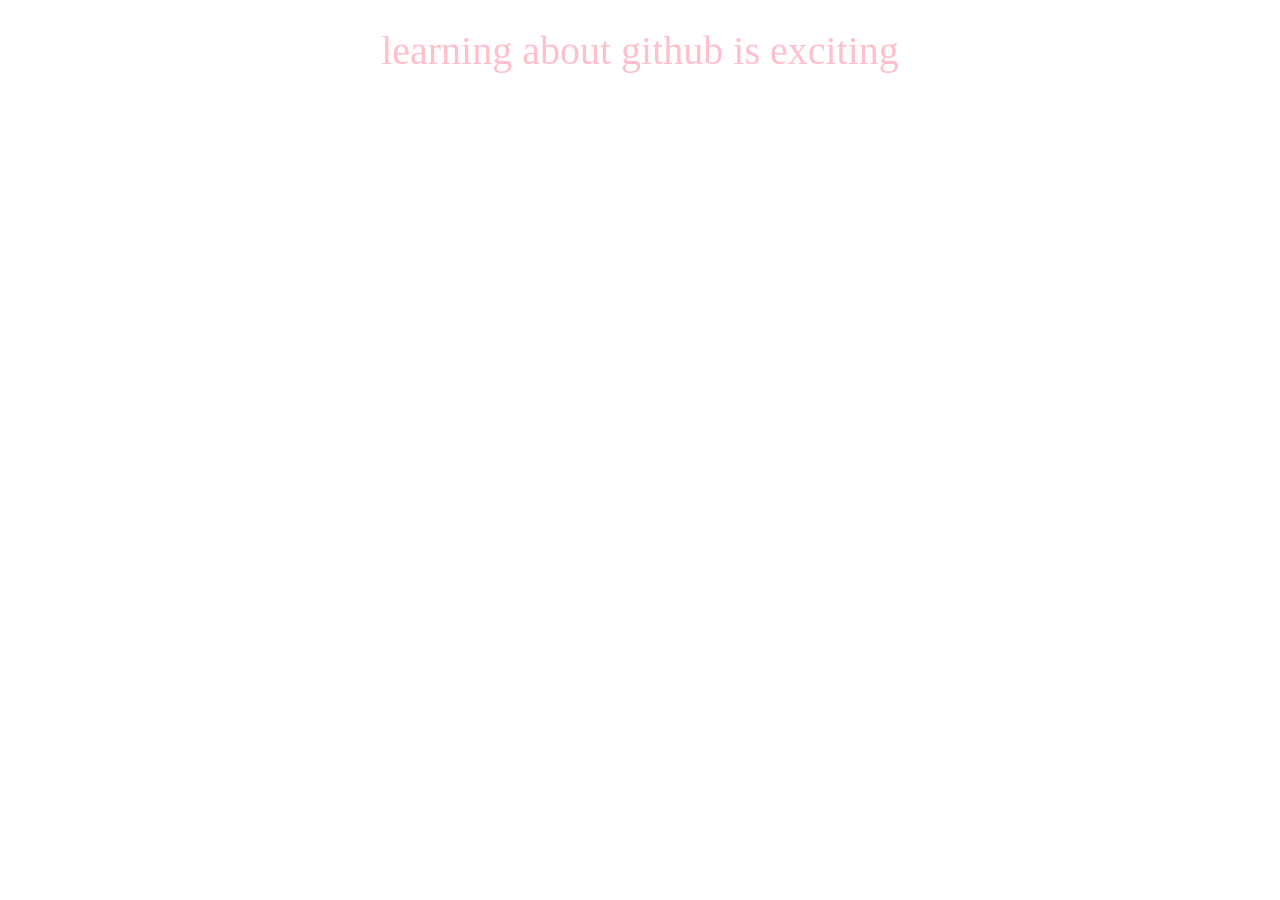
==== index4.html @ 9a228dd6 "created the index4 html" ====
<!DOCTYPE html>
<html lang="en">
<head>
    <meta charset="UTF-8">
    <meta name="viewport" content="width=device-width, initial-scale=1.0">
    <title>Document</title>
    <style>
        h1{
            font-size: 40px;
            font-weight: 400;
            text-align: center;
            color: pink;
        }
    </style>
</head>
<body>
    <h1>
        learning about github is exciting
    </h1>
</body>
</html>
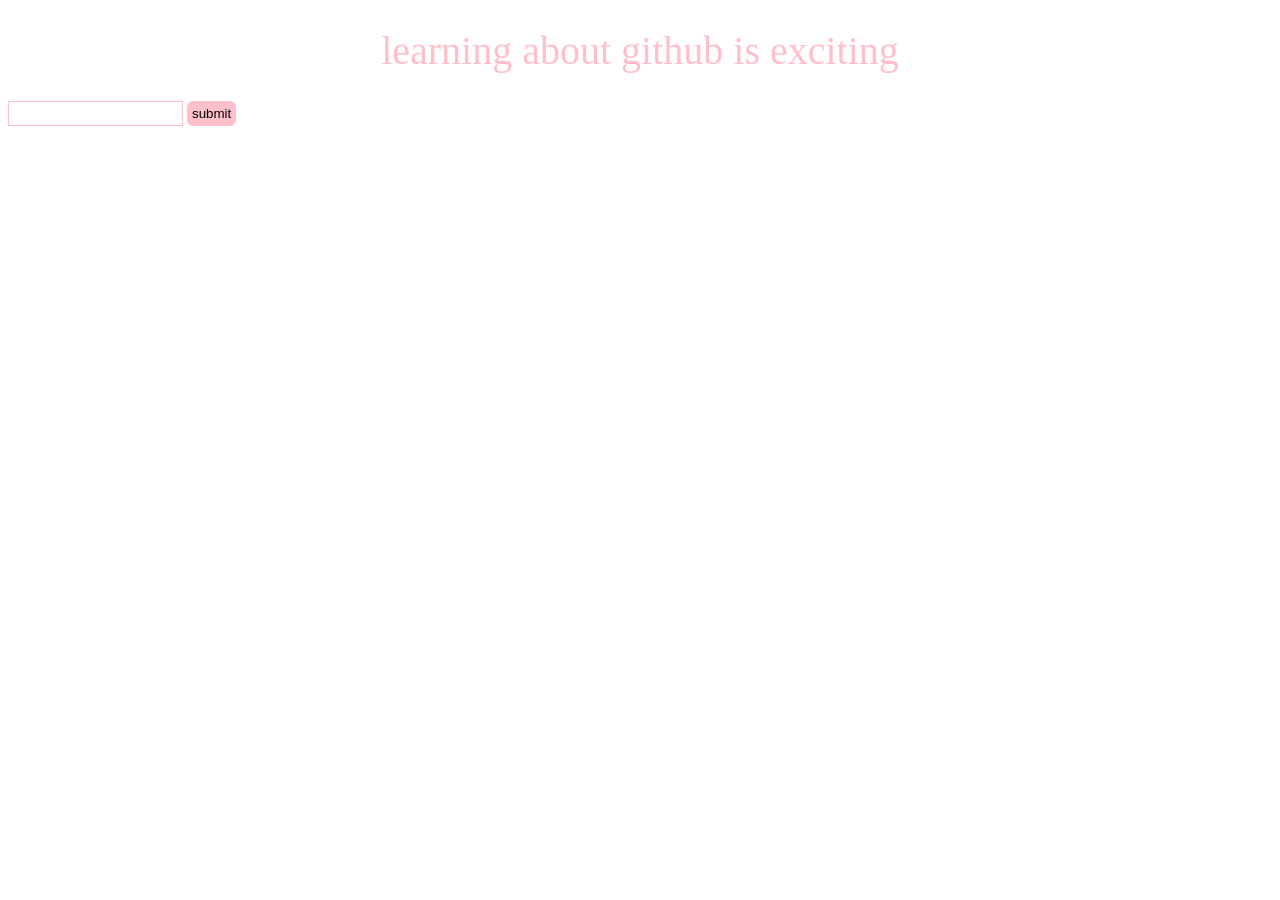
==== commit d5f4efc6: "added html form and then added some css to it" ====
--- a/index4.html
+++ b/index4.html
@@ -11,11 +11,27 @@
             text-align: center;
             color: pink;
         }
+        .text{
+            border: 1px solid pink;
+            padding: 4px 2px ;
+        }
+        .submit{
+            border: 1px solid pink;
+            padding: 4px;
+            border-radius: 6px;
+            background-color: pink;
+
+        }
+
     </style>
 </head>
 <body>
     <h1>
         learning about github is exciting
     </h1>
+    <form>
+        <input type="text" class="text">
+        <input type="button" value="submit" class="submit">
+    </form>
 </body>
 </html>
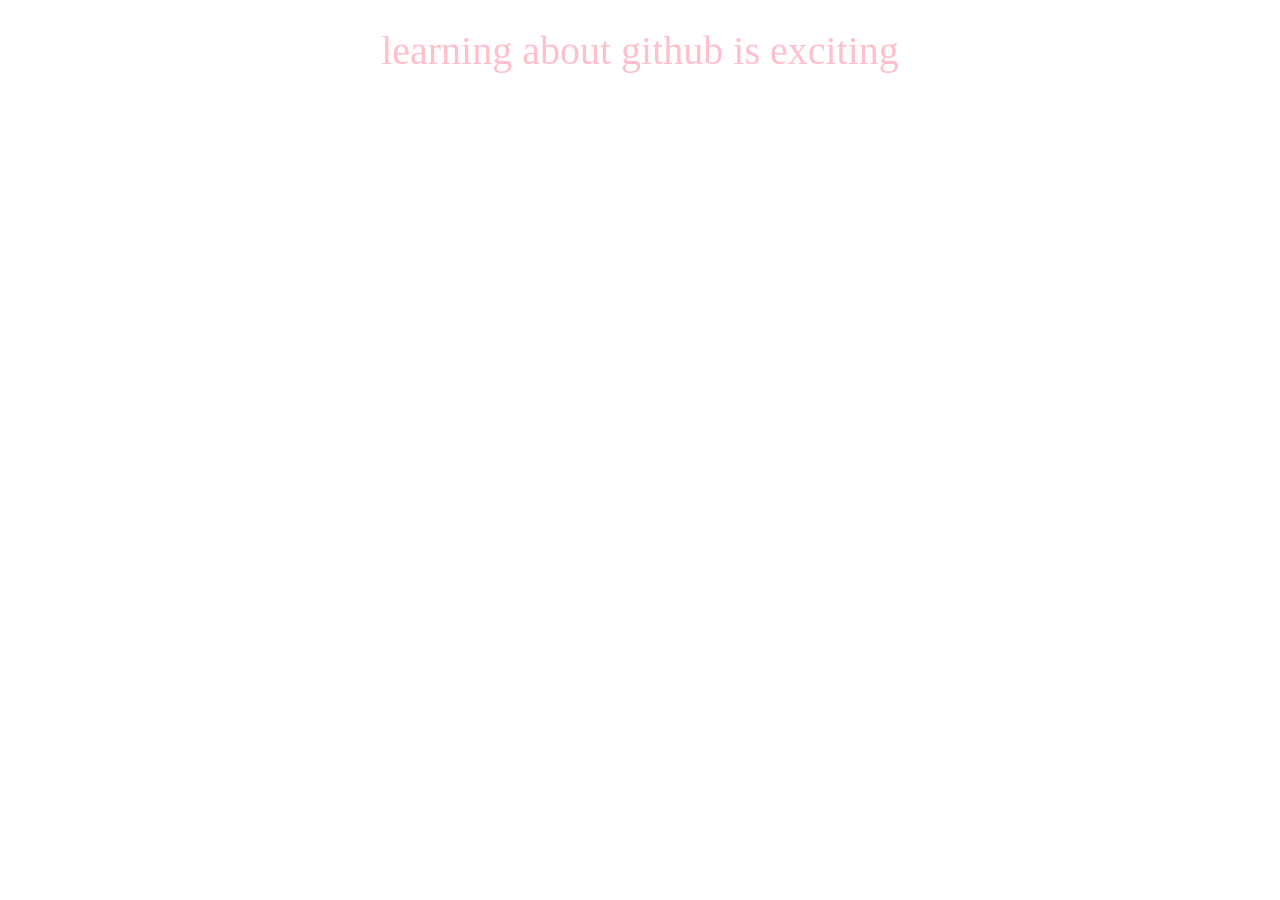
==== commit 070a34bf: "addaed a logo picture" ====
--- a/index4.html
+++ b/index4.html
@@ -4,34 +4,18 @@
     <meta charset="UTF-8">
     <meta name="viewport" content="width=device-width, initial-scale=1.0">
     <title>Document</title>
-    <style>
-        h1{
-            font-size: 40px;
-            font-weight: 400;
-            text-align: center;
-            color: pink;
-        }
-        .text{
-            border: 1px solid pink;
-            padding: 4px 2px ;
-        }
-        .submit{
-            border: 1px solid pink;
-            padding: 4px;
-            border-radius: 6px;
-            background-color: pink;
-
-        }
-
-    </style>
+    <link rel="stylesheet" href="styles.css">
+    
 </head>
 <body>
     <h1>
         learning about github is exciting
     </h1>
-    <form>
-        <input type="text" class="text">
-        <input type="button" value="submit" class="submit">
-    </form>
+
+<img src="https://cdn4.iconfinder.com/data/icons/iconsimple-logotypes/512/github-512.png" alt=""
+/>
+
+
+    <script src="script.js"></script>
 </body>
 </html>
--- a/styles.css
+++ b/styles.css
@@ -0,0 +1,19 @@
+h1 {
+    font-size: 40px;
+    font-weight: 400;
+    text-align: center;
+    color: pink;
+}
+
+.text {
+    border: 1px solid pink;
+    padding: 4px 2px;
+}
+
+.submit {
+    border: 1px solid pink;
+    padding: 4px;
+    border-radius: 6px;
+    background-color: pink;
+
+}
